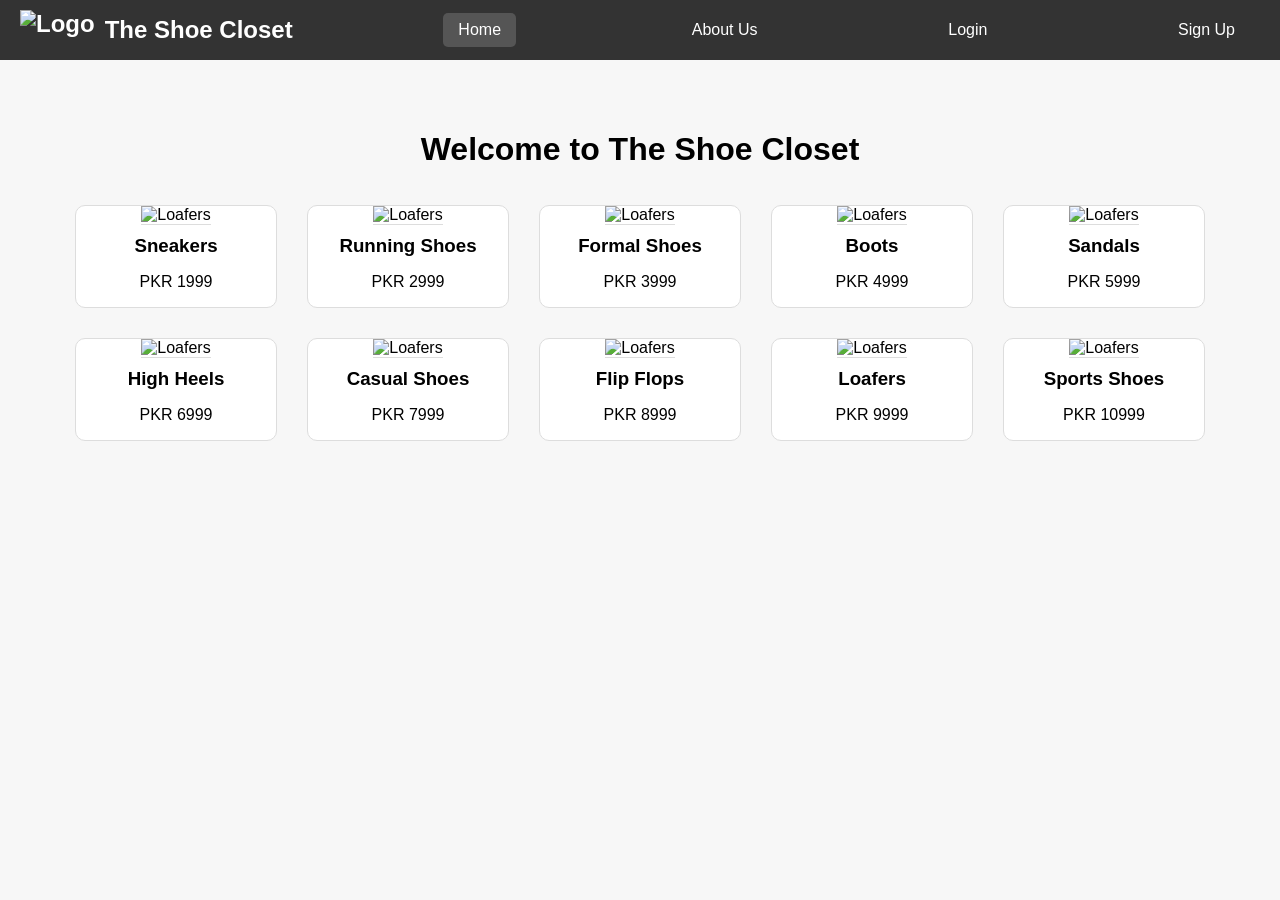
==== index.html @ c0538dd5 "Add files via upload" ====
<!DOCTYPE html>
<html lang="en">
<head>
    <meta charset="UTF-8">
    <meta name="viewport" content="width=device-width, initial-scale=1.0">
    <title>Home - The Shoe Closet</title>
    <link rel="stylesheet" href="styles.css">
    <style>
        body {
            font-family: 'Arial', sans-serif;
            margin: 0;
            padding: 0;
            background-color: #f7f7f7;
        }
        nav {
            background-color: #333;
            color: #fff;
            padding: 10px 20px;
            display: flex;
            justify-content: space-between;
            align-items: center;
        }
        nav a {
            color: #fff;
            margin: 0 10px;
            text-decoration: none;
            padding: 8px 15px;
            border-radius: 5px;
            transition: background-color 0.3s;
        }
        nav a:hover, nav a.active {
            background-color: #555;
        }
        .logo {
            font-size: 24px;
            font-weight: bold;
            display: flex;
            align-items: center;
        }
        .logo img {
            height: 40px;
            margin-right: 10px;
        }
        .container {
            text-align: center;
            padding: 50px;
        }
        .products {
            display: flex;
            flex-wrap: wrap;
            justify-content: center;
        }
        .product {
            width: 200px;
            margin: 15px;
            text-align: center;
            border: 1px solid #ddd;
            border-radius: 10px;
            overflow: hidden;
            transition: transform 0.2s;
            background-color: #fff;
        }
        .product:hover {
            transform: scale(1.05);
            box-shadow: 0 0 10px rgba(0, 0, 0, 0.2);
        }
        .product img {
            width: 100%;
            height: auto;
            border-bottom: 1px solid #ddd;
        }
        .product h3 {
            margin: 10px 0;
        }
    </style>
</head>
<body>
    <nav>
        <div class="logo"><img src="D:\DevOps Project\Muhammad_Ali_Form.png" alt="Logo"> The Shoe Closet</div>
        <a href="index.html" class="active">Home</a>
        <a href="about.html">About Us</a>
        <a href="login.html">Login</a>
        <a href="signup.html">Sign Up</a>
    </nav>
    <div class="container">
        <h1>Welcome to The Shoe Closet</h1>
        <div class="products">
            <div class="product">
                <img src="https://images.unsplash.com/photo-1513628253939-010e64ac66cd?crop=entropy&cs=tinysrgb&fit=max&fm=jpg&ixid=MnwzMzAzMTV8MHwxfGFsbHwxfHx8fHx8fHwxNjIwNTA0MjEw&ixlib=rb-1.2.1&q=80&w=400" alt="Loafers">
                <h3>Sneakers</h3>
                <p>PKR 1999</p>
            </div>
            <div class="product">
                <img src="https://images.unsplash.com/photo-1513628253939-010e64ac66cd?crop=entropy&cs=tinysrgb&fit=max&fm=jpg&ixid=MnwzMzAzMTV8MHwxfGFsbHwxfHx8fHx8fHwxNjIwNTA0MjEw&ixlib=rb-1.2.1&q=80&w=400" alt="Loafers">
                <h3>Running Shoes</h3>
                <p>PKR 2999</p>
            </div>
            <div class="product">
                <img src="https://images.unsplash.com/photo-1513628253939-010e64ac66cd?crop=entropy&cs=tinysrgb&fit=max&fm=jpg&ixid=MnwzMzAzMTV8MHwxfGFsbHwxfHx8fHx8fHwxNjIwNTA0MjEw&ixlib=rb-1.2.1&q=80&w=400" alt="Loafers">
                <h3>Formal Shoes</h3>
                <p>PKR 3999</p>
            </div>
            <div class="product">
                <img src="https://images.unsplash.com/photo-1513628253939-010e64ac66cd?crop=entropy&cs=tinysrgb&fit=max&fm=jpg&ixid=MnwzMzAzMTV8MHwxfGFsbHwxfHx8fHx8fHwxNjIwNTA0MjEw&ixlib=rb-1.2.1&q=80&w=400" alt="Loafers">
                <h3>Boots</h3>
                <p>PKR 4999</p>
            </div>
            <div class="product">
                <img src="https://images.unsplash.com/photo-1513628253939-010e64ac66cd?crop=entropy&cs=tinysrgb&fit=max&fm=jpg&ixid=MnwzMzAzMTV8MHwxfGFsbHwxfHx8fHx8fHwxNjIwNTA0MjEw&ixlib=rb-1.2.1&q=80&w=400" alt="Loafers">
                <h3>Sandals</h3>
                <p>PKR 5999</p>
            </div>
            <div class="product">
                <img src="https://images.unsplash.com/photo-1513628253939-010e64ac66cd?crop=entropy&cs=tinysrgb&fit=max&fm=jpg&ixid=MnwzMzAzMTV8MHwxfGFsbHwxfHx8fHx8fHwxNjIwNTA0MjEw&ixlib=rb-1.2.1&q=80&w=400" alt="Loafers">
                <h3>High Heels</h3>
                <p>PKR 6999</p>
            </div>
            <div class="product">
                <img src="https://images.unsplash.com/photo-1513628253939-010e64ac66cd?crop=entropy&cs=tinysrgb&fit=max&fm=jpg&ixid=MnwzMzAzMTV8MHwxfGFsbHwxfHx8fHx8fHwxNjIwNTA0MjEw&ixlib=rb-1.2.1&q=80&w=400" alt="Loafers">
                <h3>Casual Shoes</h3>
                <p>PKR 7999</p>
            </div>
            <div class="product">
                <img src="https://images.unsplash.com/photo-1513628253939-010e64ac66cd?crop=entropy&cs=tinysrgb&fit=max&fm=jpg&ixid=MnwzMzAzMTV8MHwxfGFsbHwxfHx8fHx8fHwxNjIwNTA0MjEw&ixlib=rb-1.2.1&q=80&w=400" alt="Loafers">
                <h3>Flip Flops</h3>
                <p>PKR 8999</p>
            </div>
            <div class="product">
                <img src="https://images.unsplash.com/photo-1513628253939-010e64ac66cd?crop=entropy&cs=tinysrgb&fit=max&fm=jpg&ixid=MnwzMzAzMTV8MHwxfGFsbHwxfHx8fHx8fHwxNjIwNTA0MjEw&ixlib=rb-1.2.1&q=80&w=400" alt="Loafers">
                <h3>Loafers</h3>
                <p>PKR 9999</p>
            </div>
            <div class="product">
                <img src="https://images.unsplash.com/photo-1513628253939-010e64ac66cd?crop=entropy&cs=tinysrgb&fit=max&fm=jpg&ixid=MnwzMzAzMTV8MHwxfGFsbHwxfHx8fHx8fHwxNjIwNTA0MjEw&ixlib=rb-1.2.1&q=80&w=400" alt="Loafers">
                <h3>Sports Shoes</h3>
                <p>PKR 10999</p>
            </div>
        </div>
    </div>
    <script>
        document.querySelectorAll('nav a').forEach(link => {
            link.addEventListener('click', function() {
                document.querySelectorAll('nav a').forEach(link => link.classList.remove('active'));
                this.classList.add('active');
            });
        });
    </script>
</body>
</html>
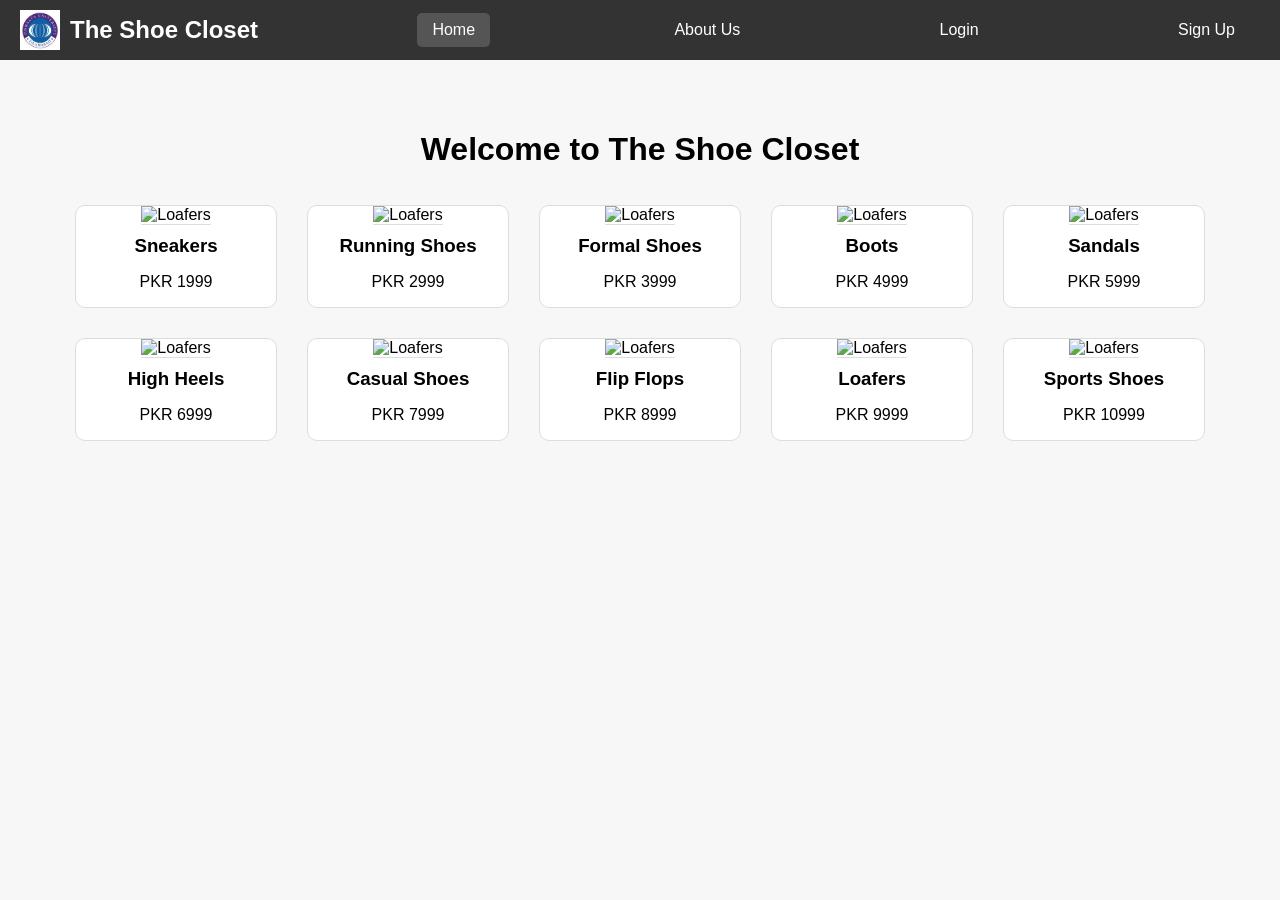
==== commit 3325604d: "Update index.html" ====
--- a/index.html
+++ b/index.html
@@ -76,7 +76,7 @@
 </head>
 <body>
     <nav>
-        <div class="logo"><img src="D:\DevOps Project\Muhammad_Ali_Form.png" alt="Logo"> The Shoe Closet</div>
+        <div class="logo"><img src="comsats.jpg" alt="Logo" width="40" height="40"> The Shoe Closet</div>
         <a href="index.html" class="active">Home</a>
         <a href="about.html">About Us</a>
         <a href="login.html">Login</a>
--- a/styles.css
+++ b/styles.css
@@ -0,0 +1,40 @@
+body {
+    font-family: 'Arial', sans-serif;
+    margin: 0;
+    padding: 0;
+    background-color: #f7f7f7;
+}
+
+nav {
+    background-color: #333;
+    color: #fff;
+    padding: 10px 20px; /* Reduced padding */
+    display: flex;
+    justify-content: space-between;
+    align-items: center;
+}
+
+nav a {
+    color: #fff;
+    margin: 0 10px; /* Reduced margin */
+    text-decoration: none;
+    padding: 8px 15px; /* Adjusted padding */
+    border-radius: 5px;
+    transition: background-color 0.3s;
+}
+
+nav a:hover, nav a.active {
+    background-color: #555;
+}
+
+.logo {
+    font-size: 24px;
+    font-weight: bold;
+    display: flex;
+    align-items: center;
+}
+
+.logo img {
+    height: 40px;
+    margin-right: 10px;
+}
